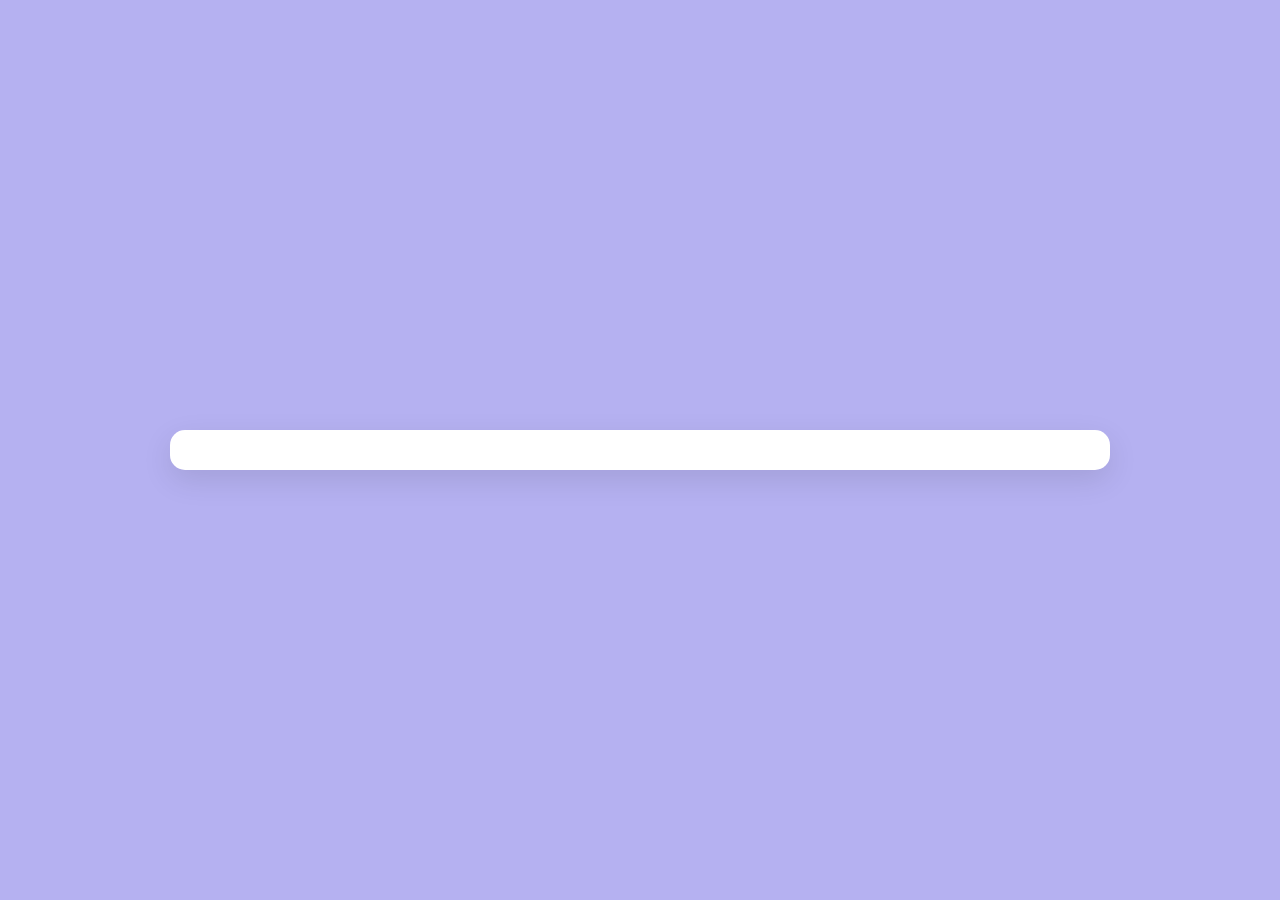
==== index.html @ 5df22853 "Add new travel destination pages and images for Cape Town, New York, Paris, Sydney, and Tokyo" ====
<!DOCTYPE html>
<html lang="en">
<head>
    <meta charset="UTF-8">
    <meta name="viewport" content="width=device-width, initial-scale=1.0">
    <title>Animated Login Form</title>
    <link rel="stylesheet" href="style.css">
    
</head>
<body>

    <div class="form-container">
        <div class="visme_d" 
             data-title="Registration Form" 
             data-url="x9m86gyq-webinar-registration-form?fullPage=true" 
             data-domain="forms" 
             data-full-page="true" 
             data-min-height="100vh" 
             data-form-id="161717">
        </div>
        <script src="https://static-bundles.visme.co/forms/vismeforms-embed.js"></script>
    </div>

</body>
</html>
---- style.css ----
/* Base styling from the code snippet in the image */
        body {
            margin: 0;
            height: 100vh;
            display: flex;
            justify-content: center;
            align-items: center;
            /* Background color updated to match the purple/lavender theme */
            background: #b5b1f1; 
            font-family: 'Segoe UI', Tahoma, Geneva, Verdana, sans-serif;
        }

        /* Container for the form widget */
        .form-container {
            width: 100%;
            max-width: 900px;
            padding: 20px;
            background: #ffffff;
            border-radius: 15px;
            box-shadow: 0 10px 30px rgba(0,0,0,0.1);
            display: flex;
            flex-direction: column;
            align-items: center;
        }

        /* Styling for the div height as seen in the image snippet */
        div {
            /* height: 200px;  Note: This was in the original snippet, but removed for form flexibility */
        }
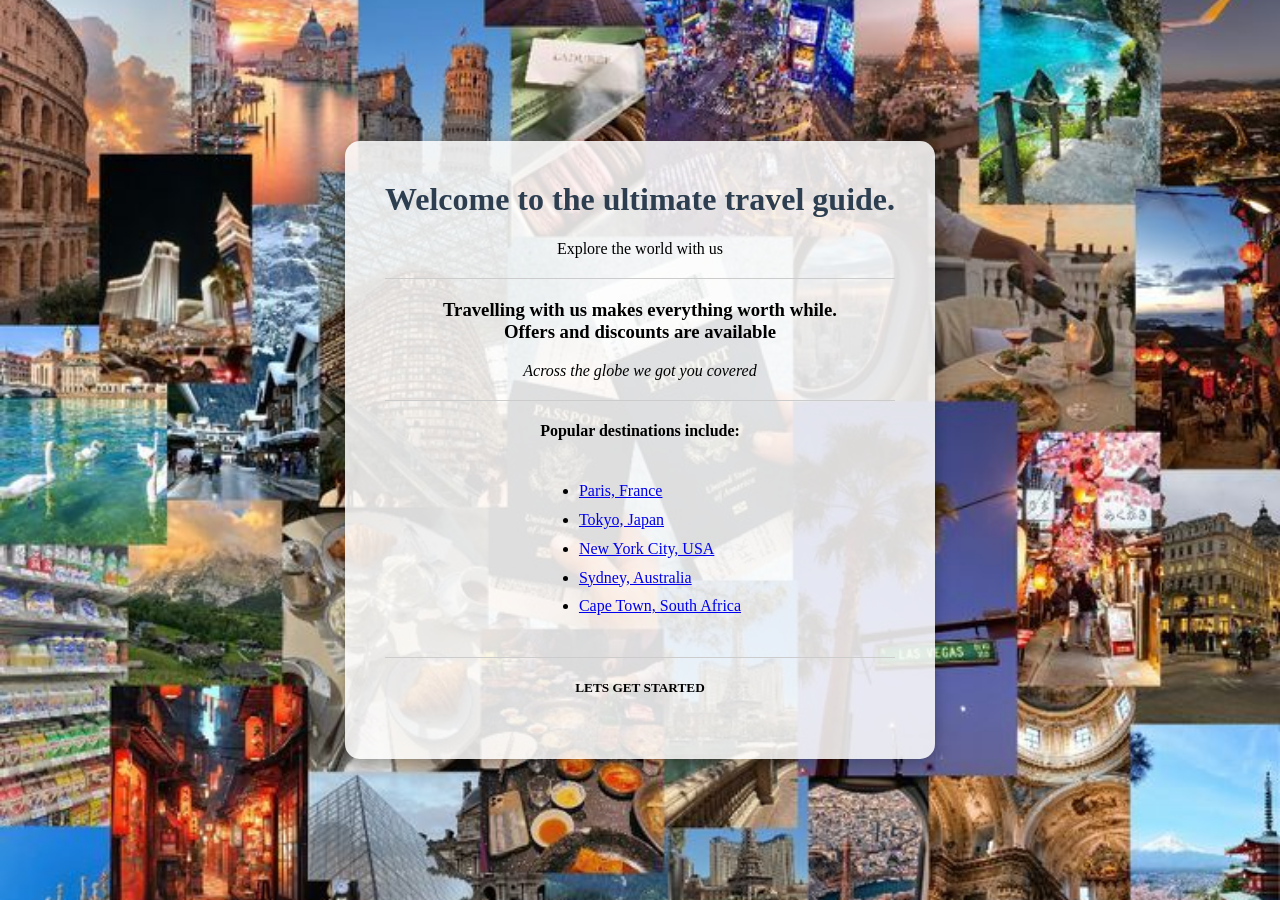
==== commit aa770668: "rename index2 to index" ====
--- a/index.html
+++ b/index.html
@@ -1,24 +1,37 @@
 <!DOCTYPE html>
-<html lang="en">
+<html>
 <head>
-    <meta charset="UTF-8">
-    <meta name="viewport" content="width=device-width, initial-scale=1.0">
-    <title>Animated Login Form</title>
-    <link rel="stylesheet" href="style.css">
-    
+    <title>TRAVEL GUIDE</title>
+    <link rel="icon" type="image/jpeg" href="favicon2.jpeg">
+    <link rel="stylesheet" href="style2.css">
 </head>
 <body>
 
-    <div class="form-container">
-        <div class="visme_d" 
-             data-title="Registration Form" 
-             data-url="x9m86gyq-webinar-registration-form?fullPage=true" 
-             data-domain="forms" 
-             data-full-page="true" 
-             data-min-height="100vh" 
-             data-form-id="161717">
-        </div>
-        <script src="https://static-bundles.visme.co/forms/vismeforms-embed.js"></script>
+    <div class="content-container">
+        <h1>Welcome to the ultimate travel guide.</h1>
+        <p class="subtitle">Explore the world with us</p>
+        
+        <hr>
+        
+        <h3>Travelling with us makes everything worth while.<br>
+        Offers and discounts are available</h3>
+
+        <p><em>Across the globe we got you covered</em></p>
+        
+        <hr>
+
+        <h4>Popular destinations include:</h4>
+        <ul class="destinations-list">
+            <li><a href="paris.html"target="destination-frame">Paris, France</a></li>
+            <li><a href="tokyo.html"target="destination-frame">Tokyo, Japan</a></li>
+            <li><a href="newyork.html"target="destination-frame">New York City, USA</a></li>
+            <li><a href="sydney.html"target="destination-frame">Sydney, Australia</a></li>
+            <li><a href="capetown.html"target="destination-frame">Cape Town, South Africa</a></li>
+        </ul>
+
+        <hr>
+        
+        <h5 class="footer-text">LETS GET STARTED</h5>
     </div>
 
 </body>
--- a/style2.css
+++ b/style2.css
@@ -0,0 +1,41 @@
+body {
+    background-image: url("download.jpg");
+    background-repeat: no-repeat;
+    background-size: cover;
+    background-position: center;
+    background-attachment: fixed;
+    margin: 0;
+    display: flex;
+    justify-content: center; 
+    align-items: center;     
+    min-height: 100vh;
+}
+
+.content-container {
+    
+    background-color: rgba(255, 255, 255, 0.85); 
+    padding: 40px;
+    border-radius: 15px; 
+    max-width: 800px;    
+    box-shadow: 0 4px 15px rgba(0,0,0,0.3); 
+    text-align: center;
+}
+
+h1 {
+    color: #2c3e50;
+    font-family: 'Times New Roman', serif;
+    margin-top: 0;
+}
+
+.destinations-list {
+    text-align: left; 
+    display: inline-block; 
+    line-height: 1.8;
+}
+
+hr {
+    border: 0;
+    height: 1px;
+    background: #ccc;
+    margin: 20px 0;
+}
